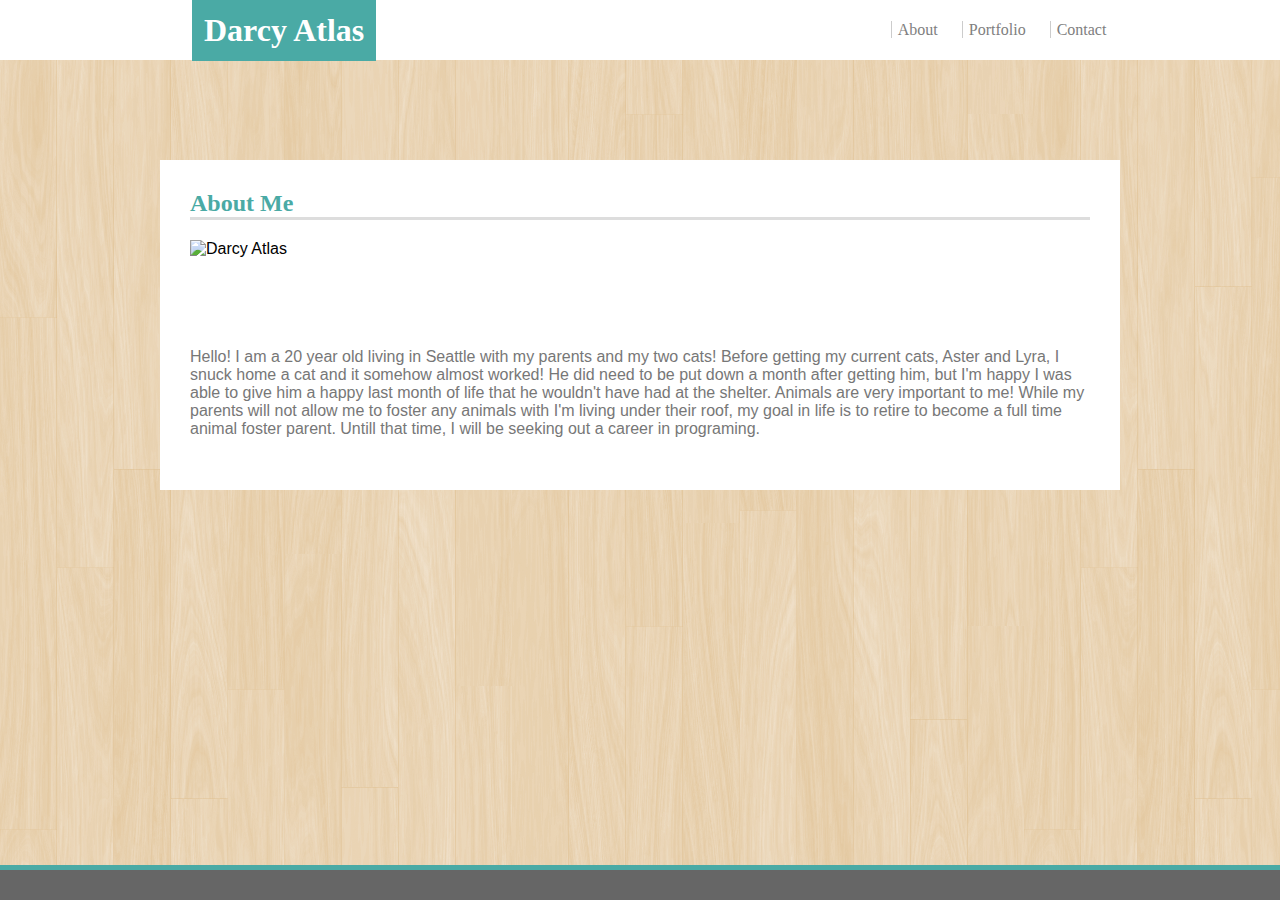
==== index.html @ 66f7cd80 "pasted files from previous work" ====
<!DOCTYPE html>
<html lang="en">
    <head>
        <title>Darcy Atlas</title>
        <link rel="stylesheet" type="text/css" href="assets/css/style.css">
    </head>
    <body>
        <div id="header">
            <h1 id="logo">Darcy Atlas</h1>
            <nav>
                <a href="index.html">About</a>
                <a href="portfolio.html">Portfolio</a>
                <a href="contact.html">Contact</a>
            </nav>
        </div>
        <div id="about">
            <h2>About Me</h2>
            <img id="darcy" src="C:/Users/forev/Desktop/Bootcamp/Basic-Profile/assets/images/Darcy.jpg" alt="Darcy Atlas">
            <p>Hello! I am a 20 year old living in Seattle with my parents and my two cats! Before getting my current cats, Aster and Lyra, I snuck home a cat and it somehow almost worked! He did need to be put down a month after getting him, but I'm happy I was able to give him a happy last month of life that he wouldn't have had at the shelter. Animals are very important to me! While my parents will not allow me to foster any animals with I'm living under their roof, my goal in life is to retire to become a full time animal foster parent. Untill that time, I will be seeking out a career in programing.</p>
        </div>
        <div id="footer"></div>
    </body>
</html>
---- assets/css/style.css ----
#header {
    background-color: #ffffff;
    height: 60px;
}

#header, h1, h2, .projectText {
    font-family: 'Georgia', Times, Times New Roman, serif;
}

h1 {
    background-color: #4aaaa5;
    margin: 0%;
    padding: 0%;
    border: 0px;
    width: fit-content;
    padding: 12px;
    color: #ffffff;
    margin-left: 15%;
}

body {
    padding-bottom: 4%;
    margin: 0%;
    font-family: 'Arial', 'Helvetica Neue', Helvetica, sans-serif;
    background-image: url(../images/retina_wood/retina_wood_@2X.png)
}

nav {
    float: right;
    margin-top: -40px;
    margin-right: 12%;
}

a {
    margin-right: 20px;
    color: gray;
    border-left: solid 1px #cccccc;
    padding-left: 6px;
    text-decoration: none;
}

a:hover {
    color: #4aaaa5;
    font-weight: bold;
    border-left: solid 3px;
}

#about, #contact, #portfilio {
    background-color: #ffffff;
    width: 960px;
    margin: auto;
    box-sizing: border-box;
    margin-top: 100px;
    padding-right: 30px;
    padding-left: 30px;
    padding-top: 10px;
    padding-bottom: 30px;
    min-height: 330px;
}

h2 {
    border-bottom: solid;
    border-color: #dddddd;
    color: #4aaaa5;
}

#darcy {
    max-width: 20%;
    height: auto;
    float: left;
    padding-right: 25px;
}

p {
    padding-top: 12%;
    color: #777777;
}

#message {
    width: 100%;
}

#footer {
    background-color: #666666;
    position: absolute;
    height: 30px;
    width: 100%;
    bottom: 0px;
    border-top: outset #4aaaa5 5px;
}

.project {
    height: 200px;
    width: 200px;
    object-fit: cover;
}

.projectText {
    position: absolute;
    top: 65%;
    left: 50%;
    background-color: #4aaaa5;
    color: #ffffff;
    transform: translate(-50%, -50%);
    width: 200px;
    padding-top: 5px;
    padding-bottom: 5px;
}

.container {
    text-align: center;
    position: relative;
    float: left;
    padding: 20px;
}

.link {
    color: #ffffff;
    text-decoration: none;
    border: none;
}

.link:hover {
    font-weight: bold;
    border: none;
    color: #ffffff;
}
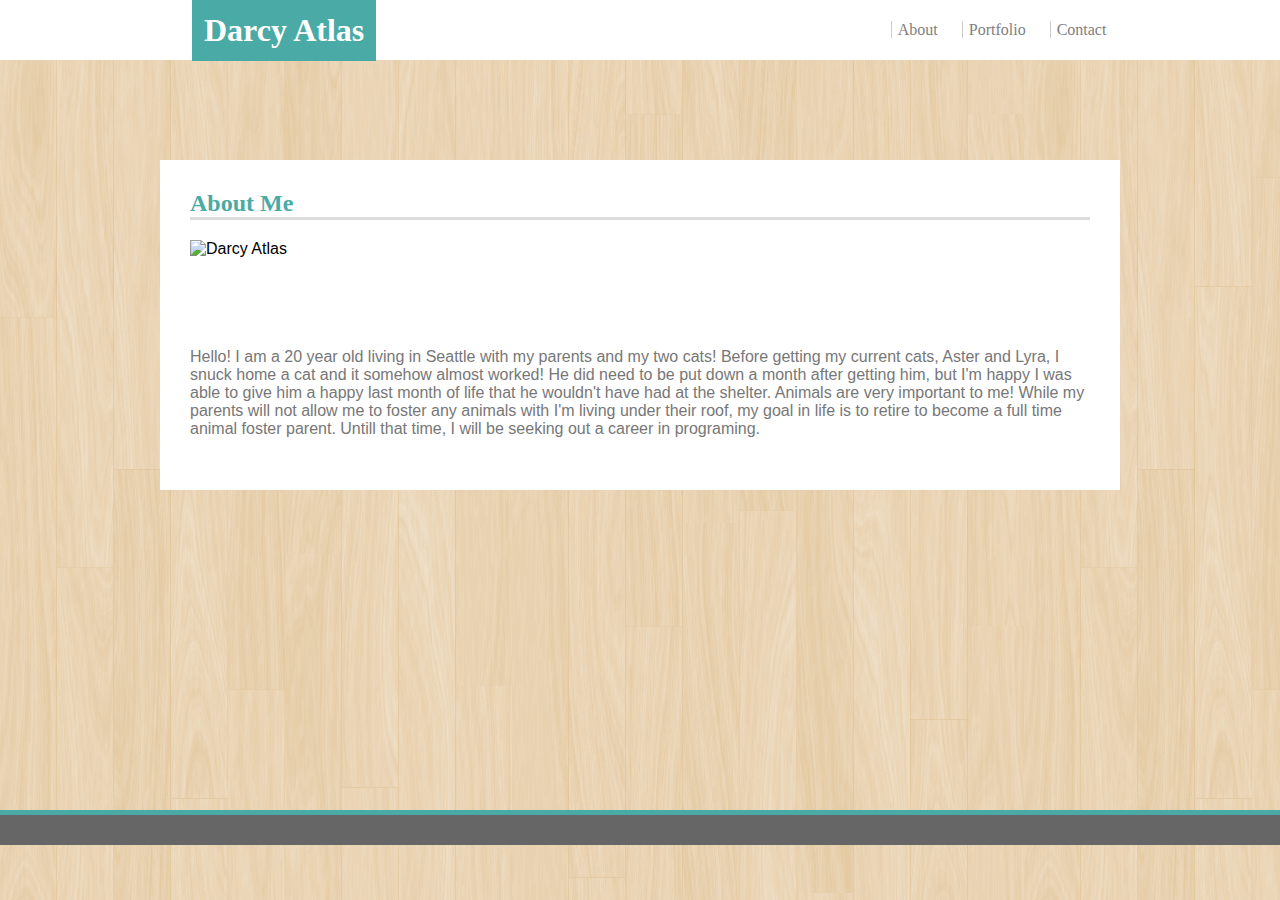
==== commit e8404401: "fixed some responsiveness" ====
--- a/index.html
+++ b/index.html
@@ -3,6 +3,7 @@
     <head>
         <title>Darcy Atlas</title>
         <link rel="stylesheet" type="text/css" href="assets/css/style.css">
+        <meta name="viewport" >
     </head>
     <body>
         <div id="header">
--- a/assets/css/style.css
+++ b/assets/css/style.css
@@ -19,7 +19,6 @@
 }
 
 body {
-    padding-bottom: 4%;
     margin: 0%;
     font-family: 'Arial', 'Helvetica Neue', Helvetica, sans-serif;
     background-image: url(../images/retina_wood/retina_wood_@2X.png)
@@ -47,7 +46,7 @@
 
 #about, #contact, #portfilio {
     background-color: #ffffff;
-    width: 960px;
+    max-width: 960px;
     margin: auto;
     box-sizing: border-box;
     margin-top: 100px;
@@ -82,10 +81,11 @@
 
 #footer {
     background-color: #666666;
-    position: absolute;
+    position: sticky;
     height: 30px;
     width: 100%;
     bottom: 0px;
+    margin-top: 25%;
     border-top: outset #4aaaa5 5px;
 }
 
@@ -107,6 +107,10 @@
     padding-bottom: 5px;
 }
 
+#contact {
+    color: #777777;
+}
+
 .container {
     text-align: center;
     position: relative;
@@ -124,4 +128,22 @@
     font-weight: bold;
     border: none;
     color: #ffffff;
+}
+
+@media screen and (max-width: 980px) {
+    body {
+        
+    }
+}
+
+@media screen and (max-width: 768px) {
+    body {
+
+    }
+}
+
+@media screen and (max-width: 640px){
+    body {
+
+    }
 }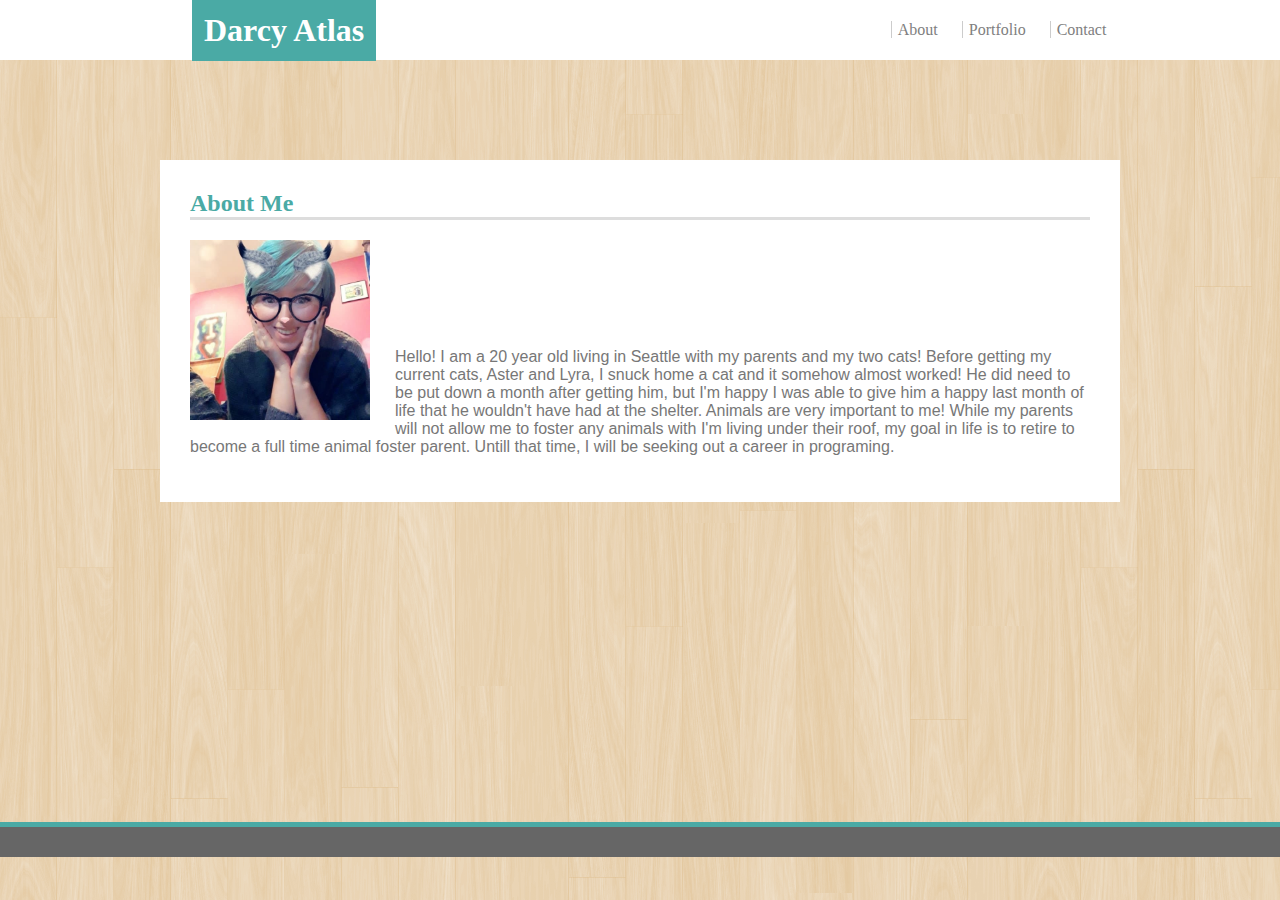
==== commit e9650f74: "finishing touches" ====
--- a/index.html
+++ b/index.html
@@ -3,7 +3,7 @@
     <head>
         <title>Darcy Atlas</title>
         <link rel="stylesheet" type="text/css" href="assets/css/style.css">
-        <meta name="viewport" >
+        <meta name="viewport">
     </head>
     <body>
         <div id="header">
@@ -16,7 +16,7 @@
         </div>
         <div id="about">
             <h2>About Me</h2>
-            <img id="darcy" src="C:/Users/forev/Desktop/Bootcamp/Basic-Profile/assets/images/Darcy.jpg" alt="Darcy Atlas">
+            <img id="darcy" src="assets/images/Darcy.jpg" alt="Darcy Atlas">
             <p>Hello! I am a 20 year old living in Seattle with my parents and my two cats! Before getting my current cats, Aster and Lyra, I snuck home a cat and it somehow almost worked! He did need to be put down a month after getting him, but I'm happy I was able to give him a happy last month of life that he wouldn't have had at the shelter. Animals are very important to me! While my parents will not allow me to foster any animals with I'm living under their roof, my goal in life is to retire to become a full time animal foster parent. Untill that time, I will be seeking out a career in programing.</p>
         </div>
         <div id="footer"></div>
--- a/assets/css/style.css
+++ b/assets/css/style.css
@@ -131,19 +131,19 @@
 }
 
 @media screen and (max-width: 980px) {
-    body {
+    nav {
         
     }
 }
 
 @media screen and (max-width: 768px) {
-    body {
-
+    #logo {
+        margin-left: 10%;
     }
 }
 
 @media screen and (max-width: 640px){
-    body {
-
+    #logo {
+        margin-left: 2%;
     }
 }